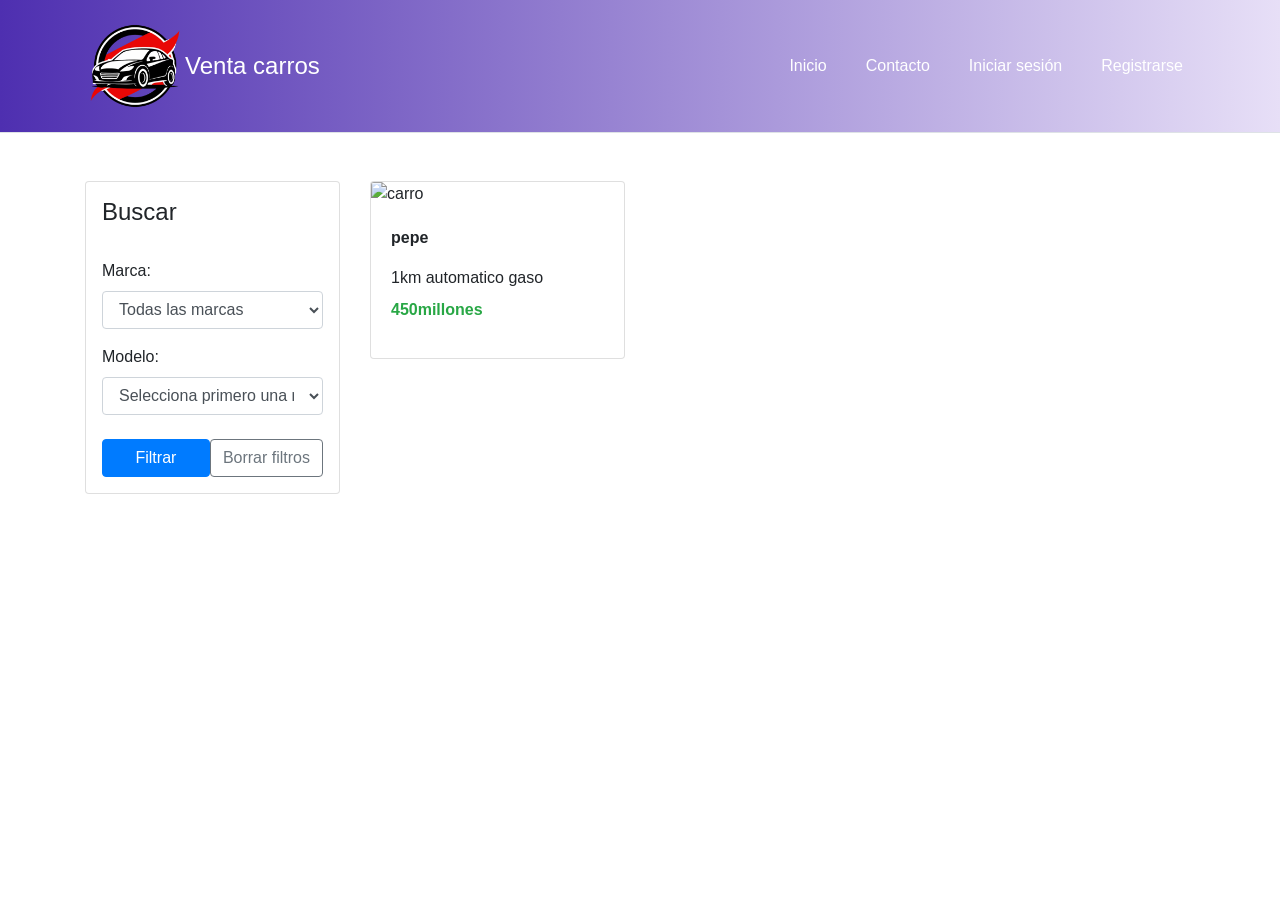
==== index.html @ faef28d0 "Primera version" ====
<!DOCTYPE html>
<html lang="es">

<head>
    <meta charset="UTF-8">
    <meta name="viewport" content="width=device-width, initial-scale=1.0">
    <link rel="stylesheet" href="bootstrap-4.0.0-dist/css/bootstrap.min.css">
    <link rel="stylesheet" href="css/style.css">
    <title>Venta de Carros - Inicio</title>
</head>

<body>
    <header class="container-fluid bg-light py-3 border-bottom mb-4">
        <div class="container">
            <div class="d-flex align-items-center justify-content-between">
                <div class="d-flex align-items-center gap-2">
                    <img src="img/logo.png" alt="logo" id="logo">
                    <h1 class="h4 mb-0">Venta carros</h1>
                </div>
                <nav class="main-menu">
                    <ul class="nav">
                        <li class="nav-item"><a href="index.html" class="nav-link active">Inicio</a></li>
                        <li class="nav-item"><a href="contacto.html" class="nav-link">Contacto</a></li>
                        <li class="nav-item" id="nav-publicar" style="display: none;"><a href="publicar.html" class="nav-link">Publicar</a></li>
                        <li class="nav-item" id="nav-cuenta" style="display: none;"><a href="cuenta.html" class="nav-link">Cuenta</a></li>
                        <li class="nav-item" id="nav-login"><a href="inisesi.html" class="nav-link">Iniciar sesion</a></li>
                        <li class="nav-item" id="nav-registro"><a href="registro.html" class="nav-link">Registrarse</a></li>
                        <li class="nav-item" id="nav-logout" style="display: none;"><a href="#" class="nav-link text-danger" id="btn-cerrar-sesion">Cerrar sesión</a></li>
                    </ul>
                </nav>
            </div>
        </div>
    </header>
    <div class="container my-5">
        <div class="row justify-content-center">
            <aside class="col-12 col-md-3 mb-4">
    <div class="card p-3 shadow-sm">
        <div class="busqueda mb-3">
            <h2 class="h4 mb-3">Buscar</h2>
        </div>
        <form action="">
            <div class="form-group mb-3">
                <label for="filtro-marca" class="form-label fw-bold">Marca:</label>
                <select class="form-control" id="filtro-marca">
                    <option value="" selected>Todas las marcas</option>
                    <option value="renault">Renault</option>
                    <option value="chevrolet">Chevrolet</option>
                    <option value="toyota">Toyota</option>
                    <option value="nissan">Nissan</option>
                    <option value="mazda">Mazda</option>
                </select>
            </div>

            <div class="form-group mb-3">
                <label for="filtro-modelo" class="form-label fw-bold">Modelo:</label>
                <select class="form-control" id="filtro-modelo">
                    <option value="" selected>Selecciona primero una marca</option>
                </select>
            </div>

            <div class="d-flex gap-2 mt-4">
                <button type="submit" class="btn btn-primary w-100">Filtrar</button>
                <button type="reset" class="btn btn-outline-secondary w-100" id="btn-borrar">Borrar filtros</button>
            </div>
        </form>
    </div>
</aside>
            <main class="col-12 col-md-9">
                <div class="row g-3">
                    <div class="col-12 col-sm-6 col-lg-4 mb-3">
                        <div class="card h-100 shadow-sm">
                            <img src="" class="card-img-top" alt="carro">
                            <div class="card-body d-grid flex-column">
                                <p class="nombrecarro font-weight-bold">pepe</p>
                                <span class="km">1km</span>
                                <span class="transmision">automatico</span>
                                <span class="combustible">gaso</span>
                                <p class="precio text-success font-weight-bold mt-2">450millones</p>
                            </div>
                        </div>
                    </div>
                </div>
            </main>
        </div>
    </div>
    <script src="js/nav.js"></script>
    <script src="js/inicio.js"></script>
</body>

</html>
---- css/style.css ----
#logo {
    width: 100px;
    height: 100px;
}

header {
    background: linear-gradient(90deg, #4E2FB0, #E7DFF7);
    color: white;
    padding: 15px;
}

.header-container {
    display: flex;
    justify-content: space-between;
    align-items: center;
    padding: 15px 0;
}

.brand-container {
    display: flex;
    align-items: center;
    gap: 15px;
}

.brand-text h2,
.brand-text p {
    margin: 0;
}

.main-menu ul {
    list-style: none;
    margin: 0;
    padding: 0;
    display: flex;
    gap: 15px;
}

.main-menu a {
    text-decoration: none;
    color: #fff;
    font-weight: 500;
    padding: 8px 12px;
    border-radius: 4px;
    transition: background-color 0.3s;
}
.card-img-fija {
    width: 100%;
    height: 200px; 
    object-fit: cover;
}
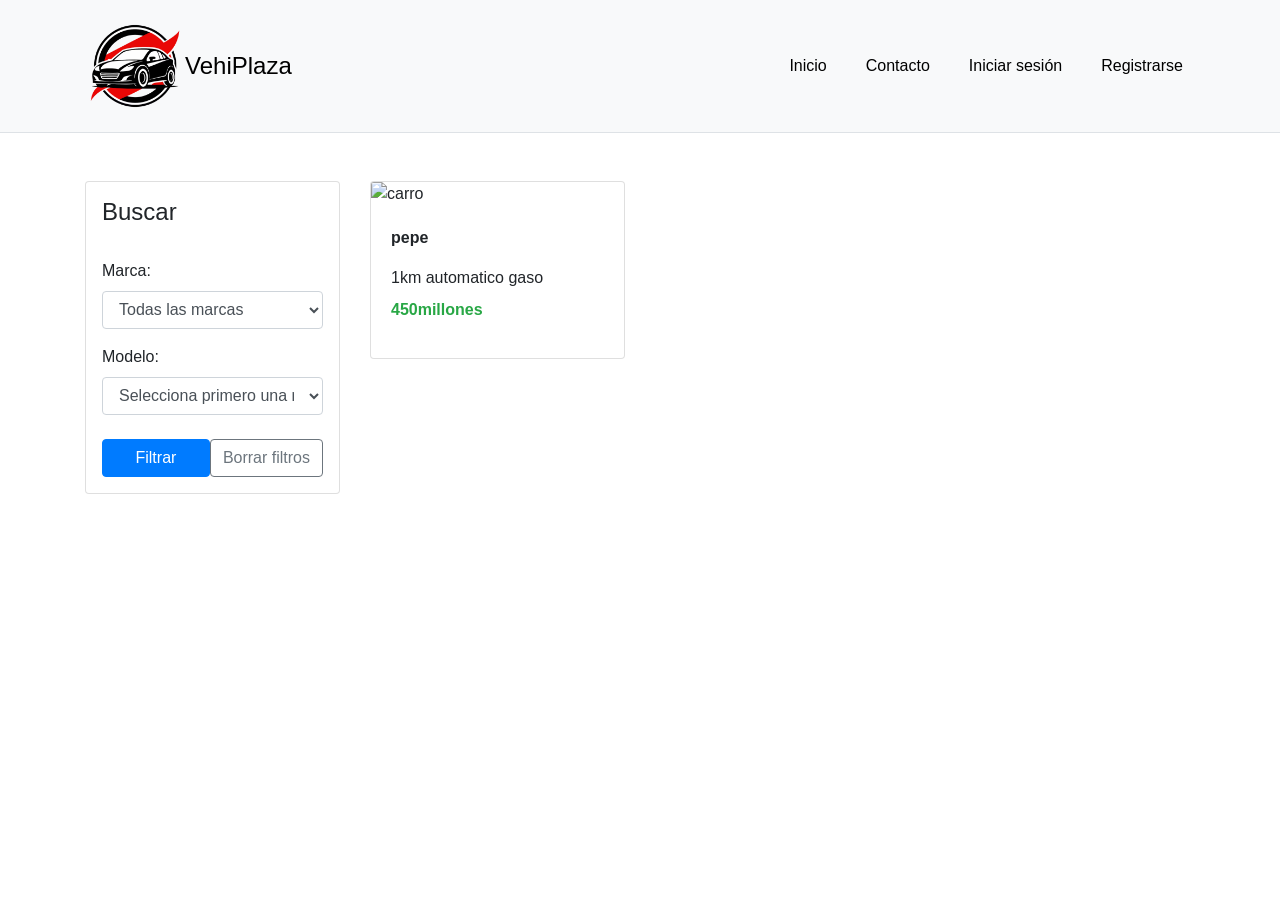
==== commit 3474dafe: "Actualizaciones" ====
--- a/index.html
+++ b/index.html
@@ -6,7 +6,7 @@
     <meta name="viewport" content="width=device-width, initial-scale=1.0">
     <link rel="stylesheet" href="bootstrap-4.0.0-dist/css/bootstrap.min.css">
     <link rel="stylesheet" href="css/style.css">
-    <title>Venta de Carros - Inicio</title>
+    <title>VehiPlaza - Inicio</title>
 </head>
 
 <body>
@@ -15,7 +15,7 @@
             <div class="d-flex align-items-center justify-content-between">
                 <div class="d-flex align-items-center gap-2">
                     <img src="img/logo.png" alt="logo" id="logo">
-                    <h1 class="h4 mb-0">Venta carros</h1>
+                    <h1 class="h4 mb-0">VehiPlaza</h1>
                 </div>
                 <nav class="main-menu">
                     <ul class="nav">
--- a/css/style.css
+++ b/css/style.css
@@ -4,8 +4,8 @@
 }
 
 header {
-    background: linear-gradient(90deg, #4E2FB0, #E7DFF7);
-    color: white;
+    background: linear-gradient(#9AA7B2);
+    color: black;
     padding: 15px;
 }
 
@@ -37,7 +37,7 @@
 
 .main-menu a {
     text-decoration: none;
-    color: #fff;
+    color: black;
     font-weight: 500;
     padding: 8px 12px;
     border-radius: 4px;
@@ -47,4 +47,11 @@
     width: 100%;
     height: 200px; 
     object-fit: cover;
+}
+
+.main-menu a:hover,
+.main-menu a:focus {
+    color: blue;
+    background-color: transparent;
+    text-decoration: none;
 }
